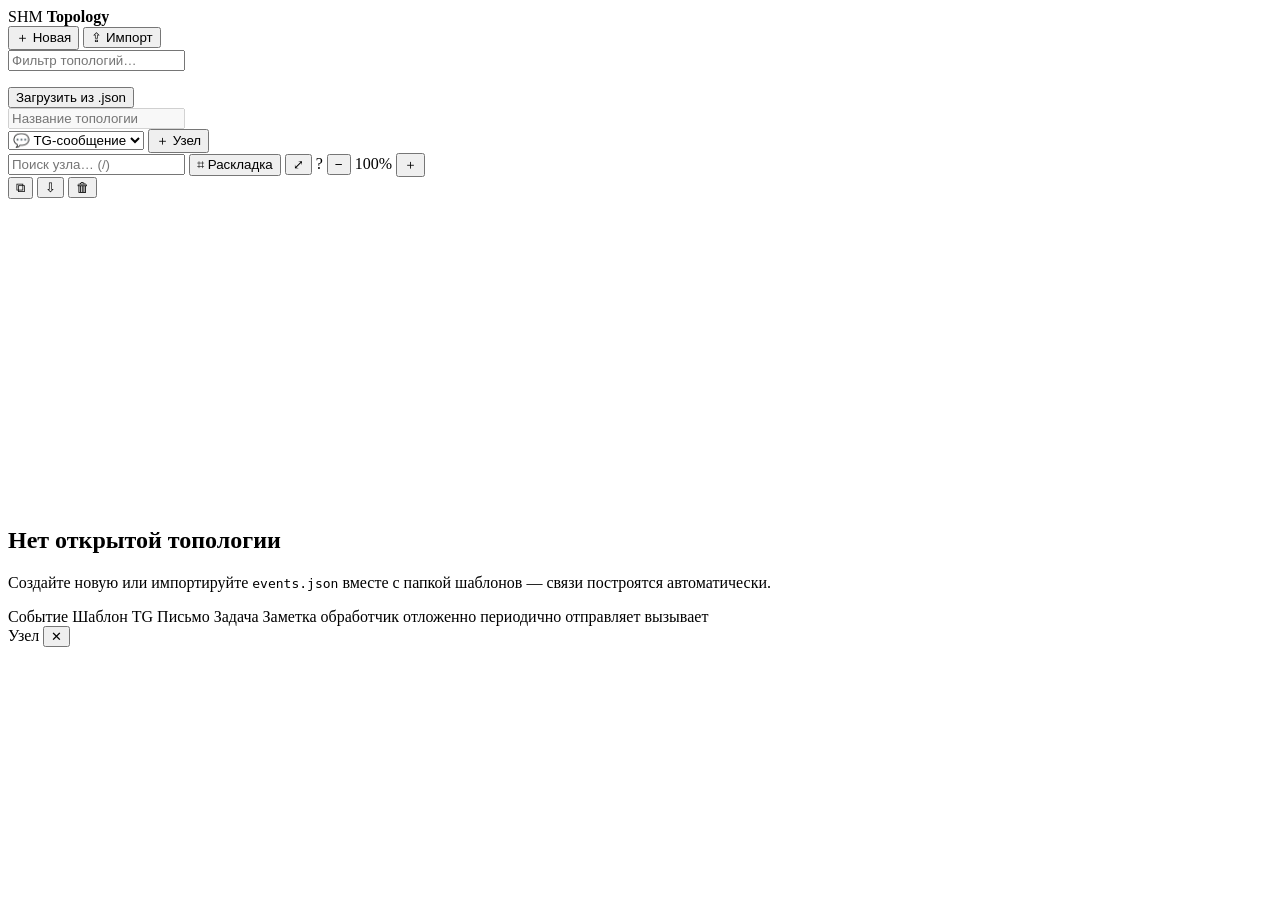
==== static/index.html @ 2535ee1e "bk: first commit" ====
<!doctype html>
<html lang="ru">
<head>
<meta charset="utf-8">
<meta name="viewport" content="width=device-width, initial-scale=1">
<title>SHM Topology</title>
<link rel="icon" href="data:image/svg+xml,<svg xmlns=%22http://www.w3.org/2000/svg%22 viewBox=%220 0 100 100%22><text y=%22.9em%22 font-size=%2290%22>🕸</text></svg>">
<link rel="stylesheet" href="/style.css">
</head>
<body>
<aside id="sidebar">
  <div class="brand">SHM <b>Topology</b></div>
  <div class="side-actions">
    <button id="btnNewTopo" class="btn">＋ Новая</button>
    <button id="btnImport" class="btn primary">⇪ Импорт</button>
  </div>
  <input id="topoFilter" class="input" placeholder="Фильтр топологий…">
  <ul id="topoList"></ul>
  <div class="side-foot">
    <button id="btnRestore" class="btn ghost small">Загрузить из .json</button>
    <input id="restoreFile" type="file" accept=".json" hidden>
  </div>
</aside>

<main id="main">
  <header id="toolbar">
    <input id="topoName" class="title-input" placeholder="Название топологии" disabled>
    <div class="tb-group">
      <select id="addType" class="input small">
        <option value="event">⚡ Событие</option>
        <option value="template">🧩 Шаблон</option>
        <option value="tg_message" selected>💬 TG-сообщение</option>
        <option value="email">✉️ Письмо</option>
        <option value="job">⏱ Задача</option>
        <option value="note">📝 Заметка</option>
      </select>
      <button id="btnAdd" class="btn small">＋ Узел</button>
    </div>
    <div class="tb-group">
      <input id="search" class="input small" placeholder="Поиск узла… (/)">
      <button id="btnLayout" class="btn small" title="Авто-раскладка">⌗ Раскладка</button>
      <button id="btnFit" class="btn small" title="Показать всё (F)">⤢</button>
      <span class="help" title="Колесо — зум · перетаскивание фона — сдвиг · тяни ● справа у узла — новая связь · двойной клик по фону — заметка · Del — удалить · F — показать всё · / — поиск">?</span>
      <button id="btnZoomOut" class="btn small">−</button>
      <span id="zoomVal">100%</span>
      <button id="btnZoomIn" class="btn small">＋</button>
    </div>
    <div class="tb-group">
      <button id="btnDup" class="btn small ghost" title="Дублировать топологию">⧉</button>
      <button id="btnExport" class="btn small ghost" title="Экспорт в JSON">⇩</button>
      <button id="btnDelTopo" class="btn small ghost danger" title="Удалить топологию">🗑</button>
    </div>
  </header>

  <div id="canvas">
    <div id="world">
      <svg id="edges"><defs>
        <marker id="arr" viewBox="0 0 10 10" refX="9" refY="5" markerWidth="7" markerHeight="7" orient="auto-start-reverse"><path d="M0,0 L10,5 L0,10 z" fill="context-stroke"/></marker>
      </defs></svg>
      <div id="nodes"></div>
    </div>
    <svg id="ghost"><path id="ghostPath"/></svg>
    <div id="empty" class="empty">
      <h2>Нет открытой топологии</h2>
      <p>Создайте новую или импортируйте <code>events.json</code> вместе с папкой шаблонов — связи построятся автоматически.</p>
    </div>
    <div id="legend">
      <span><i class="lg event"></i>Событие</span>
      <span><i class="lg template"></i>Шаблон</span>
      <span><i class="lg tg_message"></i>TG</span>
      <span><i class="lg email"></i>Письмо</span>
      <span><i class="lg job"></i>Задача</span>
      <span><i class="lg note"></i>Заметка</span>
      <span class="sep"></span>
      <span><i class="le handler"></i>обработчик</span>
      <span><i class="le delayed"></i>отложенно</span>
      <span><i class="le periodic"></i>периодично</span>
      <span><i class="le sends"></i>отправляет</span>
      <span><i class="le calls"></i>вызывает</span>
    </div>
  </div>
</main>

<aside id="panel" class="hidden">
  <div class="panel-head">
    <span id="panelTitle">Узел</span>
    <button id="panelClose" class="btn ghost small">✕</button>
  </div>
  <div id="panelBody"></div>
</aside>

<dialog id="importDlg">
  <form method="dialog" class="dlg">
    <h3>Импорт событий SHM</h3>
    <p class="muted">Источники можно комбинировать: папка с <code>*.tpl</code>/<code>*.tpls</code>, SQL-дамп таблицы <code>templates</code> (и <code>events</code>, если есть) и JSON событий. <code>.json</code> и <code>.sql</code> из выбранной папки подхватываются автоматически.</p>
    <label class="field">Папка с шаблонами
      <input id="impDir" type="file" webkitdirectory multiple>
    </label>
    <label class="field">SQL-дамп шаблонов (.sql)
      <input id="impSql" type="file" accept=".sql,text/plain">
    </label>
    <label class="field">Файл событий (.json)
      <input id="impEvents" type="file" accept=".json,application/json">
    </label>
    <div id="impInfo" class="muted small"></div>
    <label class="field">Название
      <input id="impName" class="input" value="Все события">
    </label>
    <label class="check"><input id="impSplit" type="checkbox"> Отдельная топология на каждое событие (registered, payment, …)</label>
    <div class="dlg-actions">
      <button value="cancel" class="btn ghost">Отмена</button>
      <button id="impGo" value="default" class="btn primary">Построить</button>
    </div>
  </form>
</dialog>

<div id="toast"></div>
<script src="/vendor/dagre.min.js"></script>
<script src="/app.js"></script>
</body>
</html>
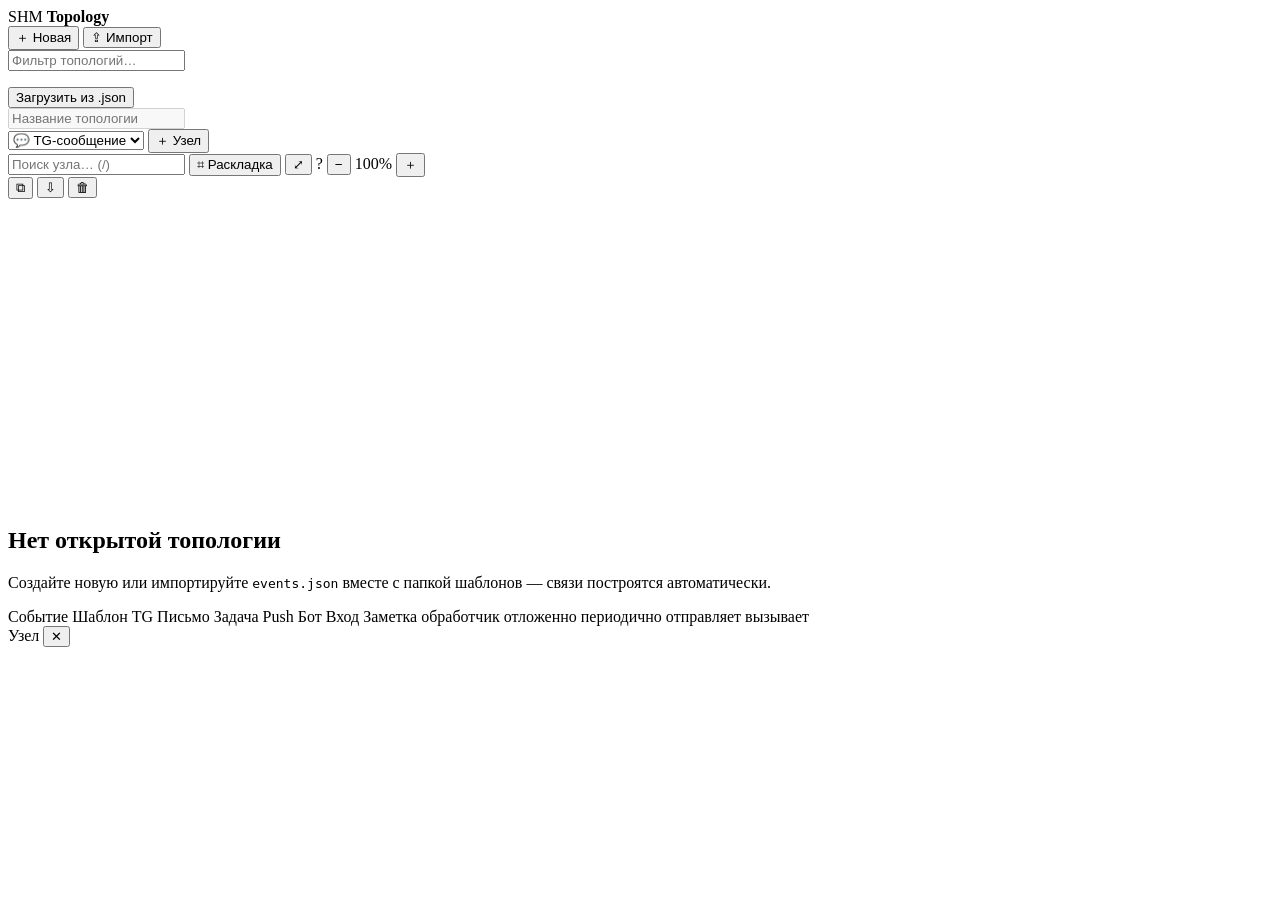
==== commit 1a14acf6: "bk: fix import and parsing" ====
--- a/static/index.html
+++ b/static/index.html
@@ -32,6 +32,9 @@
         <option value="tg_message" selected>💬 TG-сообщение</option>
         <option value="email">✉️ Письмо</option>
         <option value="job">⏱ Задача</option>
+        <option value="push">📱 Push</option>
+        <option value="bot_cmd">🤖 Команда бота</option>
+        <option value="entry">🌐 Вход</option>
         <option value="note">📝 Заметка</option>
       </select>
       <button id="btnAdd" class="btn small">＋ Узел</button>
@@ -70,6 +73,9 @@
       <span><i class="lg tg_message"></i>TG</span>
       <span><i class="lg email"></i>Письмо</span>
       <span><i class="lg job"></i>Задача</span>
+      <span><i class="lg push"></i>Push</span>
+      <span><i class="lg bot_cmd"></i>Бот</span>
+      <span><i class="lg entry"></i>Вход</span>
       <span><i class="lg note"></i>Заметка</span>
       <span class="sep"></span>
       <span><i class="le handler"></i>обработчик</span>
@@ -103,10 +109,19 @@
       <input id="impEvents" type="file" accept=".json,application/json">
     </label>
     <div id="impInfo" class="muted small"></div>
-    <label class="field">Название
-      <input id="impName" class="input" value="Все события">
-    </label>
-    <label class="check"><input id="impSplit" type="checkbox"> Отдельная топология на каждое событие (registered, payment, …)</label>
+    <div class="field">Публичные шаблоны (webhook / API) — добавить на схему как входы
+      <div id="impPublic" class="publist muted small">выберите источники…</div>
+    </div>
+    <label class="check"><input id="impSplit" type="checkbox"> Отдельная схема на каждое событие и публичный шаблон</label>
+    <div id="impSingle" class="row2">
+      <label class="field">Куда
+        <select id="impTarget" class="input"></select>
+      </label>
+      <label class="field">Название новой схемы
+        <input id="impName" class="input" value="Все события">
+      </label>
+    </div>
+    <label id="impUpdateWrap" class="check hidden"><input id="impUpdate" type="checkbox" checked> Обновлять уже созданные схемы событий (позиции, заметки и ручные правки сохраняются)</label>
     <div class="dlg-actions">
       <button value="cancel" class="btn ghost">Отмена</button>
       <button id="impGo" value="default" class="btn primary">Построить</button>
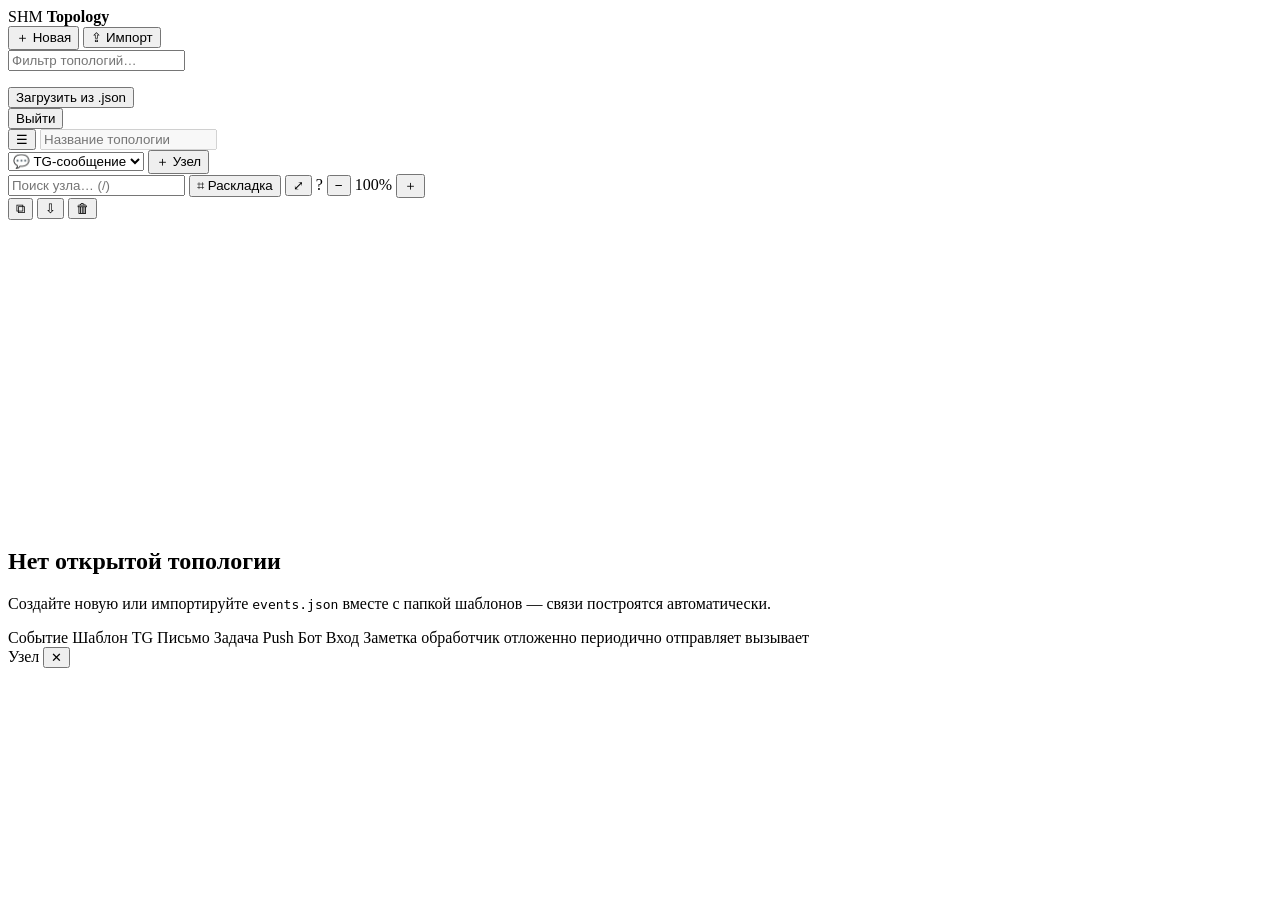
==== commit 52391baf: "bk: авторизация, улучшение поиска и фикси по веб части" ====
--- a/static/index.html
+++ b/static/index.html
@@ -11,21 +11,24 @@
 <aside id="sidebar">
   <div class="brand">SHM <b>Topology</b></div>
   <div class="side-actions">
-    <button id="btnNewTopo" class="btn">＋ Новая</button>
-    <button id="btnImport" class="btn primary">⇪ Импорт</button>
+    <button id="btnNewTopo" class="btn edit-only">＋ Новая</button>
+    <button id="btnImport" class="btn primary edit-only">⇪ Импорт</button>
   </div>
   <input id="topoFilter" class="input" placeholder="Фильтр топологий…">
   <ul id="topoList"></ul>
   <div class="side-foot">
-    <button id="btnRestore" class="btn ghost small">Загрузить из .json</button>
+    <button id="btnRestore" class="btn ghost small edit-only">Загрузить из .json</button>
     <input id="restoreFile" type="file" accept=".json" hidden>
+    <div class="user-box"><span><span id="meLogin"></span> <span id="meRole" class="role-pill"></span></span>
+      <button id="btnLogout" class="btn ghost small">Выйти</button></div>
   </div>
 </aside>
 
 <main id="main">
   <header id="toolbar">
+    <button id="btnSide" class="btn small ghost" title="Скрыть/показать меню ([)">☰</button>
     <input id="topoName" class="title-input" placeholder="Название топологии" disabled>
-    <div class="tb-group">
+    <div class="tb-group edit-only">
       <select id="addType" class="input small">
         <option value="event">⚡ Событие</option>
         <option value="template">🧩 Шаблон</option>
@@ -40,18 +43,18 @@
       <button id="btnAdd" class="btn small">＋ Узел</button>
     </div>
     <div class="tb-group">
-      <input id="search" class="input small" placeholder="Поиск узла… (/)">
-      <button id="btnLayout" class="btn small" title="Авто-раскладка">⌗ Раскладка</button>
+      <input id="search" class="input small" placeholder="Поиск узла… (/)" autocomplete="off">
+      <button id="btnLayout" class="btn small edit-only" title="Авто-раскладка">⌗ Раскладка</button>
       <button id="btnFit" class="btn small" title="Показать всё (F)">⤢</button>
-      <span class="help" title="Колесо — зум · перетаскивание фона — сдвиг · тяни ● справа у узла — новая связь · двойной клик по фону — заметка · Del — удалить · F — показать всё · / — поиск">?</span>
+      <span class="help" title="Колесо — зум · перетаскивание фона — сдвиг · тяни ● справа у узла — новая связь · двойной клик по фону — заметка · Del — удалить · F — показать всё · / — поиск · [ — скрыть меню">?</span>
       <button id="btnZoomOut" class="btn small">−</button>
       <span id="zoomVal">100%</span>
       <button id="btnZoomIn" class="btn small">＋</button>
     </div>
     <div class="tb-group">
-      <button id="btnDup" class="btn small ghost" title="Дублировать топологию">⧉</button>
+      <button id="btnDup" class="btn small ghost edit-only" title="Дублировать топологию">⧉</button>
       <button id="btnExport" class="btn small ghost" title="Экспорт в JSON">⇩</button>
-      <button id="btnDelTopo" class="btn small ghost danger" title="Удалить топологию">🗑</button>
+      <button id="btnDelTopo" class="btn small ghost danger edit-only" title="Удалить топологию">🗑</button>
     </div>
   </header>
 
@@ -88,6 +91,7 @@
 </main>
 
 <aside id="panel" class="hidden">
+  <div id="panelResize" title="Потяните, чтобы изменить ширину (двойной клик — сброс)"></div>
   <div class="panel-head">
     <span id="panelTitle">Узел</span>
     <button id="panelClose" class="btn ghost small">✕</button>
@@ -129,6 +133,19 @@
   </form>
 </dialog>
 
+<dialog id="modal" class="modal">
+  <form method="dialog" class="dlg">
+    <h3 id="modalTitle"></h3>
+    <p id="modalText"></p>
+    <input id="modalInput" class="input hidden">
+    <div class="dlg-actions">
+      <button id="modalCancel" value="cancel" class="btn ghost">Отмена</button>
+      <button id="modalOk" value="ok" class="btn primary">OK</button>
+    </div>
+  </form>
+</dialog>
+
+<div id="searchList" class="search-list hidden"></div>
 <div id="toast"></div>
 <script src="/vendor/dagre.min.js"></script>
 <script src="/app.js"></script>
